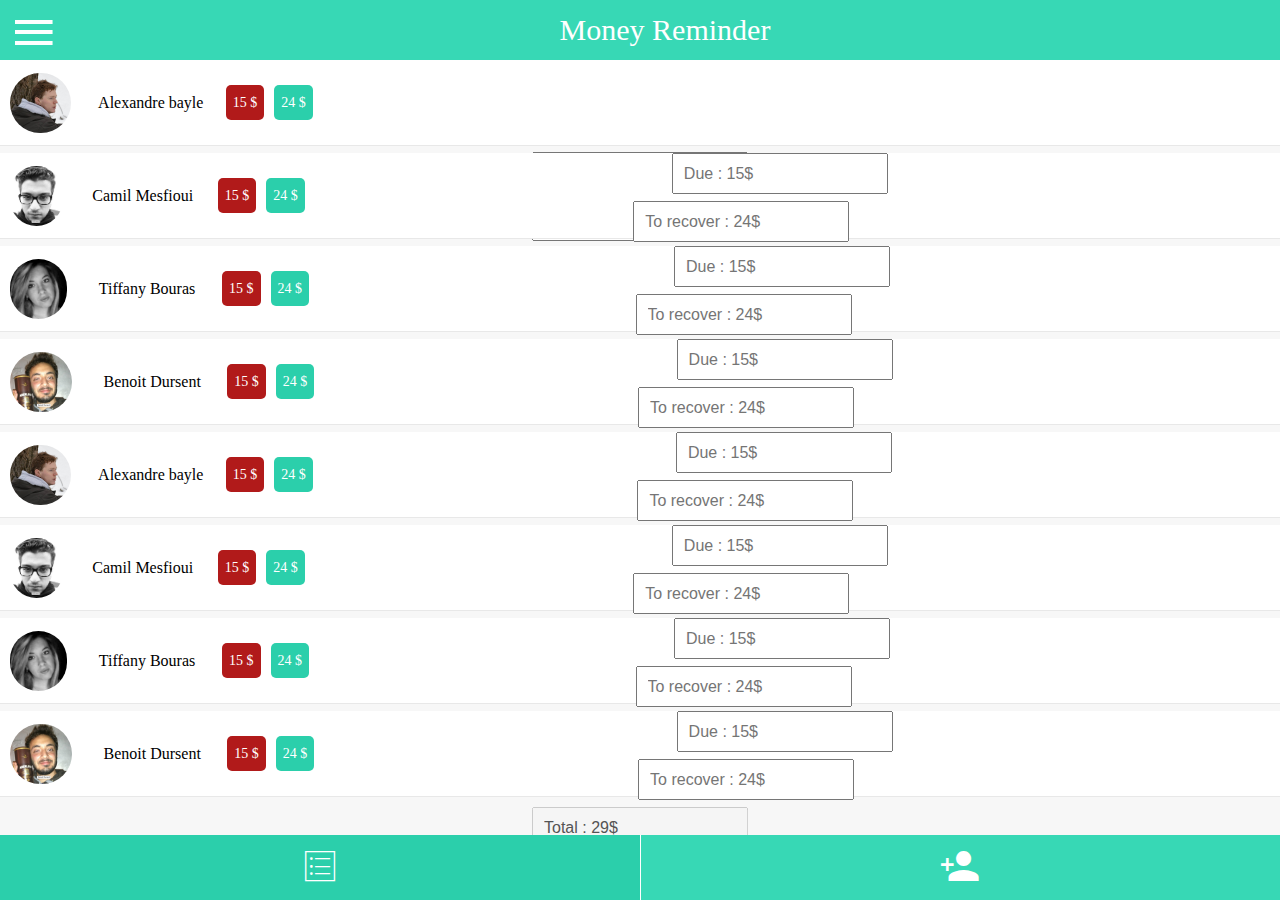
==== www/index.html @ 6ab13bf5 "init" ====
<!DOCTYPE html>
<!--
    Licensed to the Apache Software Foundation (ASF) under one
    or more contributor license agreements.  See the NOTICE file
    distributed with this work for additional information
    regarding copyright ownership.  The ASF licenses this file
    to you under the Apache License, Version 2.0 (the
    "License"); you may not use this file except in compliance
    with the License.  You may obtain a copy of the License at

    http://www.apache.org/licenses/LICENSE-2.0

    Unless required by applicable law or agreed to in writing,
    software distributed under the License is distributed on an
    "AS IS" BASIS, WITHOUT WARRANTIES OR CONDITIONS OF ANY
     KIND, either express or implied.  See the License for the
    specific language governing permissions and limitations
    under the License.
-->
<html>
    <head>
        <meta charset="utf-8" />
        <meta name="msapplication-tap-highlight" content="no" />
        <!-- WARNING: for iOS 7, remove the width=device-width and height=device-height attributes. See https://issues.apache.org/jira/browse/CB-4323 -->
        <meta name="viewport" content="user-scalable=no, initial-scale=1, maximum-scale=1, minimum-scale=1, width=device-width, target-densitydpi=device-dpi" />
        <link rel="stylesheet" type="text/css" href="css/ionicons.min.css" />
        <link rel="stylesheet" type="text/css" href="css/style.css" />
        <title>Money Reminder</title>
    </head>
    <body>

    <!-- ***************** SIDEBAR ******************** -->
    <nav class="sidebar" id="nav">
        <div class="user">
            <img src="img/jb2.jpg" alt=""/>
            <div class="submenu spacer">
                <a href="#" id="submenu-user"><i class="ion-information-circled"></i> Julien Bonnetaud</a>
                <div class="subcontent " id="subcontent-user">
                    <a class="due" href="#">  Due : <span class="counters">250 $ <i class="ion-social-usd"></i></span></a>
                    <a href="" class="recover"> Recover : <span class="counters">310 $ <i class="ion-social-usd"></i></span></a>
                    <a href="" class="total"> Total : <span class="counters">+ 129 $ <i class="ion-social-usd"></i></span></a>
                </div>
            </div>
        </div>
        <div class="submenu">
            <a href="#" id="submenu-friends"><i class="ion-android-contacts"></i> Friends</a>
            <div class="subcontent hide" id="subcontent-friends">
                <a href="#allFriends"> View all</a>
                <a href="#newFriends"> Add a friend</a>
            </div>
        </div>
        <div class="submenu">
            <a href="#"><i class="ion-stats-bars"></i> Statistics</a>
        </div>
        <div class="submenu">
            <a href="#" id="submenu-settings"><i class="ion-android-settings"></i> Settings</a>
            <div class="subcontent hide" id="subcontent-settings">
                <a href="#editProfil"> Edit Profil</a>
                <a href="#confidentiality"> Confidentiality</a>
            </div>
        </div>
    </nav>
    <!-- ***************** FIN SIDEBAR ******************** -->
    <div class="main">
        <header class="header">
            <span>Money Reminder</span>
            <a class="display-sidebar" href="#nav"><i class="icon ion-android-menu"></i></a>
        </header>
        <div class="main-content">
            <div class="friend-panel-mini" data-id="1">
                <img src="img/alex.png" alt="friend1"/>
                <span class="name">Alexandre bayle</span>
                <span class="due">15 $</span>
                <span class="recover"> 24 $</span>
                <div class="clear"></div>
                <div class="friend-open-panel">
                    <input class="newDue" type="text" placeholder="Due : 15$"/>
                    <input class="newRecover" type="text" placeholder="To recover : 24$"/>
                    <input class="total" type="text" value="Total : +7$" disabled/>
                    <button>Save</button>
                </div>
            </div>
            <div class="friend-panel-mini" data-id="2">
                <img src="img/cams.png" alt="friend1"/>
                <span class="name">Camil Mesfioui</span>
                <span class="due">15 $</span>
                <span class="recover"> 24 $</span>
                <div class="friend-open-panel">
                    <input class="newDue" type="text" placeholder="Due : 15$"/>
                    <input class="newRecover" type="text" placeholder="To recover : 24$"/>
                    <input class="total" type="text" value="Total : 29$" disabled/>
                    <button>Save</button>
                </div>
            </div>
            <div class="friend-panel-mini" data-id="3">
                <img src="img/tiff.png" alt="friend1"/>
                <span class="name">Tiffany Bouras</span>
                <span class="due">15 $</span>
                <span class="recover"> 24 $</span>
                <div class="friend-open-panel">
                    <input class="newDue" type="text" placeholder="Due : 15$"/>
                    <input class="newRecover" type="text" placeholder="To recover : 24$"/>
                    <input class="total" type="text" value="Total : 29$" disabled/>
                    <button>Save</button>
                </div>
            </div>
            <div class="friend-panel-mini">
                <img src="img/benoit.png" alt="friend1"/>
                <span class="name">Benoit Dursent</span>
                <span class="due">15 $</span>
                <span class="recover"> 24 $</span>
                <div class="friend-open-panel">
                    <input class="newDue" type="text" placeholder="Due : 15$"/>
                    <input class="newRecover" type="text" placeholder="To recover : 24$"/>
                    <input class="total" type="text" value="Total : 29$" disabled/>
                    <button>Save</button>
                </div>
            </div>
            <div class="friend-panel-mini">
                <img src="img/alex.png" alt="friend1"/>
                <span class="name">Alexandre bayle</span>
                <span class="due">15 $</span>
                <span class="recover"> 24 $</span>
                <div class="friend-open-panel">
                    <input class="newDue" type="text" placeholder="Due : 15$"/>
                    <input class="newRecover" type="text" placeholder="To recover : 24$"/>
                    <input class="total" type="text" value="Total : 29$" disabled/>
                    <button>Save</button>
                </div>
            </div>
            <div class="friend-panel-mini">
                <img src="img/cams.png" alt="friend1"/>
                <span class="name">Camil Mesfioui</span>
                <span class="due">15 $</span>
                <span class="recover"> 24 $</span>
                <div class="friend-open-panel">
                    <input class="newDue" type="text" placeholder="Due : 15$"/>
                    <input class="newRecover" type="text" placeholder="To recover : 24$"/>
                    <input class="total" type="text" value="Total : 29$" disabled/>
                    <button>Save</button>
                </div>
            </div>
            <div class="friend-panel-mini">
                <img src="img/tiff.png" alt="friend1"/>
                <span class="name">Tiffany Bouras</span>
                <span class="due">15 $</span>
                <span class="recover"> 24 $</span>
                <div class="friend-open-panel">
                    <input class="newDue" type="text" placeholder="Due : 15$"/>
                    <input class="newRecover" type="text" placeholder="To recover : 24$"/>
                    <input class="total" type="text" value="Total : 29$" disabled/>
                    <button>Save</button>
                </div>
            </div>
            <div class="friend-panel-mini">
                <img src="img/benoit.png" alt="friend1"/>
                <span class="name">Benoit Dursent</span>
                <span class="due">15 $</span>
                <span class="recover"> 24 $</span>
                <div class="friend-open-panel">
                    <input class="newDue" type="text" placeholder="Due : 15$"/>
                    <input class="newRecover" type="text" placeholder="To recover : 24$"/>
                    <input class="total" type="text" value="Total : 29$" disabled/>
                    <button>Save</button>
                </div>
            </div>
        </div>
        <!-- ***************** BOTTOM NAV ******************** -->
        <nav class="bottom-nav">
            <a href="#viewFriends" class="viewFriends active"><i class="ion-ios-list-outline"></i></a>
            <a href="#addFriend" class="addFriend"><i class="ion-android-person-add"></i></a>
        </nav>
    </div>
    </body>
    <script type="text/javascript" src="js/jquery-2.1.3.min.js"></script>
    <script type="text/javascript" src="js/jquery-inherit.min.js"></script>
    <script type="text/javascript" src="js/app.js"></script>
</html>
---- www/css/style.css ----
html, body, div, span, applet, object, iframe,
h1, h2, h3, h4, h5, h6, p, blockquote, pre,
a, abbr, acronym, address, big, cite, code,
del, dfn, em, img, ins, kbd, q, s, samp,
small, strike, strong, sub, sup, tt, var,
b, u, i, center,
dl, dt, dd, ol, ul, li,
fieldset, form, label, legend,
table, caption, tbody, tfoot, thead, tr, th, td,
article, aside, canvas, details, embed,
figure, figcaption, footer, header, hgroup,
menu, nav, output, ruby, section, summary,
time, mark, audio, video {
    margin: 0;
    padding: 0;
    border: 0;
    font-size: 100%;
    font: inherit;
    vertical-align: baseline;
}
/* HTML5 display-role reset for older browsers */
article, aside, details, figcaption, figure,
footer, header, hgroup, menu, nav, section {
    display: block;
}
body {
    line-height: 1;
}
ol, ul {
    list-style: none;
}
blockquote, q {
    quotes: none;
}
blockquote:before, blockquote:after,
q:before, q:after {
    content: '';
    content: none;
}
table {
    border-collapse: collapse;
    border-spacing: 0;
}
.hide{
    display: none;
}
.show{
    display: block;
}
.clear {
    clear: both;
}
/*
********************* HEADER *********************
*/

body {
    background: #f7f7f7;
    position: absolute;
    overflow: hidden;
    top: 0;
    left: 0;
    display: block;
    width: 100%;
    bottom: 0;
}

header {
    position: absolute;
    color: #ffffff;
    top: 0;
    left: 0;
    display: block;
    width: 100%;
    height: 60px;
    line-height: 60px;
    font-size: 30px;
    background: #37d8b5;
}
header span {
    position: absolute;
    color: #ffffff;
    text-align: center;
    top: 0;
    left: 25px;
    display: block;
    width: 100%;
    height: 60px;
    line-height: 60px;
    font-size: 30px;
    background: #37d8b5;
}
header .display-sidebar {
    position: absolute;
    display: block;
    height: 60px;
    width: 40px;
    top: 0px;
    left: 15px;
    line-height: 68px;
    font-size: 50px;
    color: #ffffff;
}
.main {
    position: absolute;
    top: 0;
    bottom: 0;
    left: 0px;
    display: block;
    width: 100%;
}
/*
********************* SIDEBAR *********************
*/
nav.sidebar {
    z-index: 50;
    position: absolute;
    padding-top: 20px;
    top: 0px;
    left: -255px;
    width: 255px;
    bottom: 0;
    background: #272930;
    color: #ffffff;
}
.user{
    padding: 15px;
    margin-top: 15px;
}
.user img{
    display: block;
    margin: 0 auto;
    width: 130px;
    -webkit-border-radius: 75px;
    border-radius: 75px;
    vertical-align: middle;
    border: 1px solid #ffffff;
}
.user p{
    padding-top: 15px;
    color: #ffffff;
    font-size: 18px;
    text-align: center;
}
.counters{
    color: #37d8b5;
}
.menu a, .submenu a{
    height: 40px;
    display: block;
    color: #ffffff;
    line-height: 40px;
    border-top: 1px solid #32353e;
    border-bottom: 1px solid #000000;
    font-size: 16px;
    text-decoration: none;
    text-align: center;
}
.menu a, .submenu a:first-child{
    height: 40px;
    display: block;
    color: #ffffff;
    line-height: 40px;
    border-top: 1px solid #32353e;
    border-bottom: 1px solid #000000;
    font-size: 16px;
    text-decoration: none;
}
.menu a:hover,.submenu a:hover{
    background: #2A2C34;
    border-right: 3px solid #2bcfab;
}
.submenu .right{
    float: right;
    padding-right: 15px;
}
.subcontent{
    background: #1A1C20;
}
.subcontent a{
    border: inherit;
    height: 30px;
    line-height: 30px;
}

.subcontent a.due span{
    color: #b11a1a;
}
.subcontent a.due span:hover, .subcontent a.recover span:hover{
    cursor: pointer;
}
.subcontent a.recover span{
    color: #ffffff;
}

/*
********************* MAIN CONTENT *********************
*/
.main-content {
    position: absolute;
    top: 60px;
    left: 0;
    bottom: 60px;
    overflow-y: scroll;
    display: block;
    width: 100%;
    text-align: center;
}

.friend-panel-mini {
    display: block;
    height: 85px;
    line-height: 85px;
    position: relative;
    background: #ffffff;
    border-bottom: 1px solid #e8e8e8;
    transition: all 0.2s ease;
}
.friend-panel-mini.active {
    display: block;
    line-height: 85px;
    position: relative;
    background: #ffffff;
    border-bottom: 1px solid #e8e8e8;
    transition: all 0.5s ease;
}
.friend-panel-mini img {
    position: relative;
    top: 13px;
    left: 10px;
    border-radius: 60px;
    height: 60px;
    display: inline-block;
    float: left;
}
.friend-panel-mini span {
    position: relative;
    height: 85px;
    line-height: 85px;
    cursor: pointer;
    display: inline-block;
    float: left;
}
.friend-panel-mini span.name {
    left: 15px;
    width: 150px;
}
.friend-panel-mini span.recover {
    left: 25px;
    top: 25px;
    background: #2bcfab;
    font-size: 14px;
    border-radius: 5px;
    padding: 5px 7px;
    height: 25px;
    color: #ffffff;
    line-height: 25px;
}
.friend-panel-mini span.due {
    top: 25px;
    left: 15px;
    background: #b11a1a;
    border-radius: 5px;
    height: 25px;
    line-height: 25px;
    padding: 5px 7px;
    font-size: 14px;
    color: #ffffff;
}
.friend-open-panel{
    padding-bottom: 15px;
}
.friend-open-panel input{
    width: 200px;
    margin: 7px auto;
    height: 35px;
    font-size: 16px;
    padding-left: 10px;
    display: block;
}
.friend-open-panel button{
    height: 35px;
    background: none;
    line-height: 30px;
    color: #37d8b5;
    border: 1px solid #37d8b5;
    font-size: 16px;
    display: block;
    width: 200px;
    margin: 7px auto;
    cursor: pointer;
}
.friend-open-panel input.newDue, .friend-open-panel input.newDue:-moz-placeholder, .friend-open-panel input.newDue:-ms-input-placeholder, .friend-open-panel input.newDue::-webkit-input-placeholder{
    color: #b11a1a;
}
.friend-open-panel input.newRecover, .friend-open-panel input.newRecover:-moz-placeholder, .friend-open-panel input.newRecover:-ms-input-placeholder, .friend-open-panel input.newRecover::-webkit-input-placeholder{
    color: #37d8b5;
}

/*
********************* BOTTOM NAV *********************
*/
nav.bottom-nav {
    position: absolute;
    bottom: 0;
    left: 0;
    display: block;
    width: 100%;
    background: #37d8b5;
    color: #ffffff;
    height: 65px;
    text-align: center;
}
nav.bottom-nav a {
    width: 50%;
    line-height: 65px;
    position: absolute;
    font-size: 40px;
    height: 65px;
    display: inline-block;
    color: #ffffff;
}
nav.bottom-nav a.active {
    background: #2bcfab;
}

nav.bottom-nav a:first-child {
    border-right: 1px solid #ffffff;
}
nav.bottom-nav a.viewFriends {
    left: 0;
    top: 0;
}
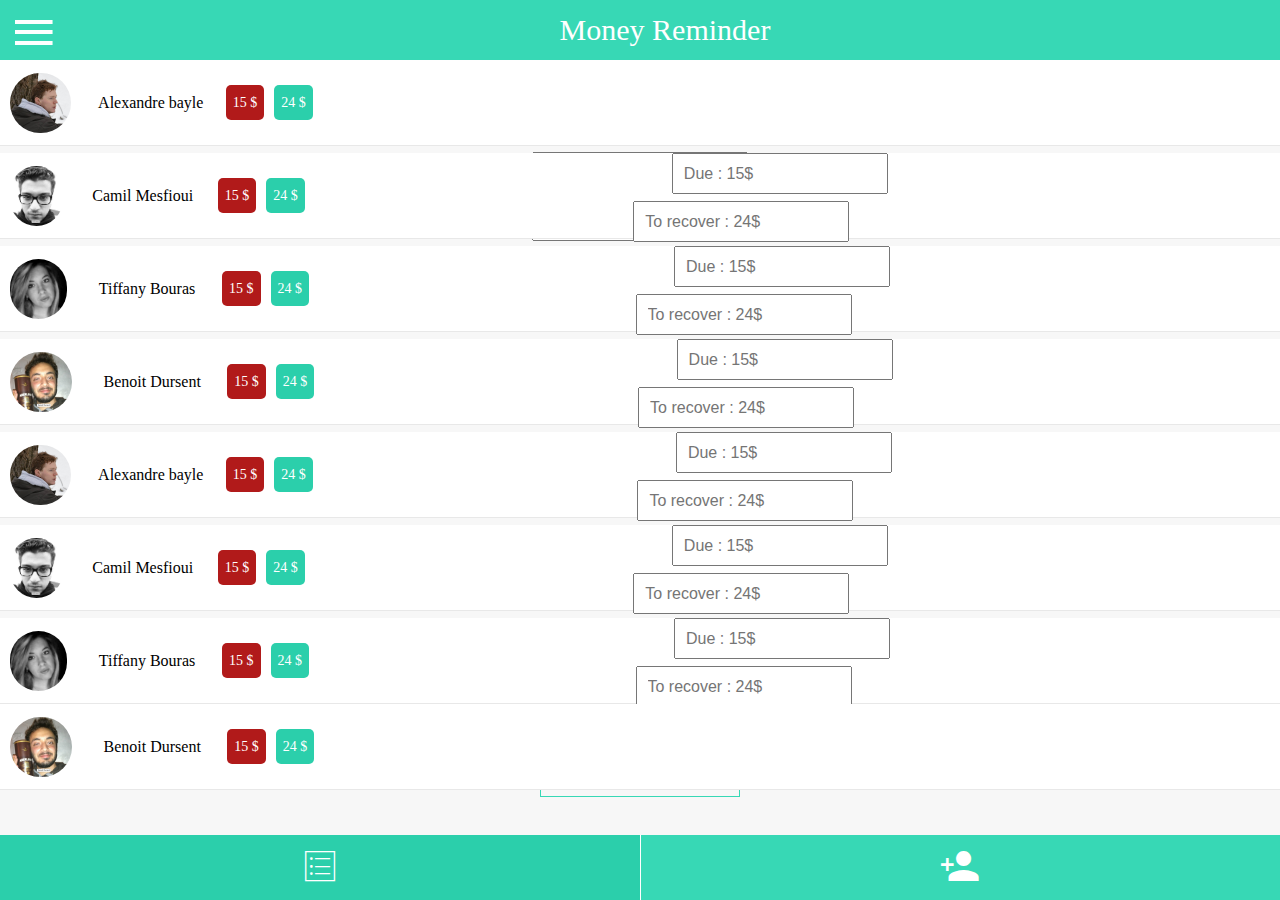
==== commit e30eeceb: "update" ====
--- a/www/index.html
+++ b/www/index.html
@@ -157,12 +157,6 @@
                 <span class="name">Benoit Dursent</span>
                 <span class="due">15 $</span>
                 <span class="recover"> 24 $</span>
-                <div class="friend-open-panel">
-                    <input class="newDue" type="text" placeholder="Due : 15$"/>
-                    <input class="newRecover" type="text" placeholder="To recover : 24$"/>
-                    <input class="total" type="text" value="Total : 29$" disabled/>
-                    <button>Save</button>
-                </div>
             </div>
         </div>
         <!-- ***************** BOTTOM NAV ******************** -->
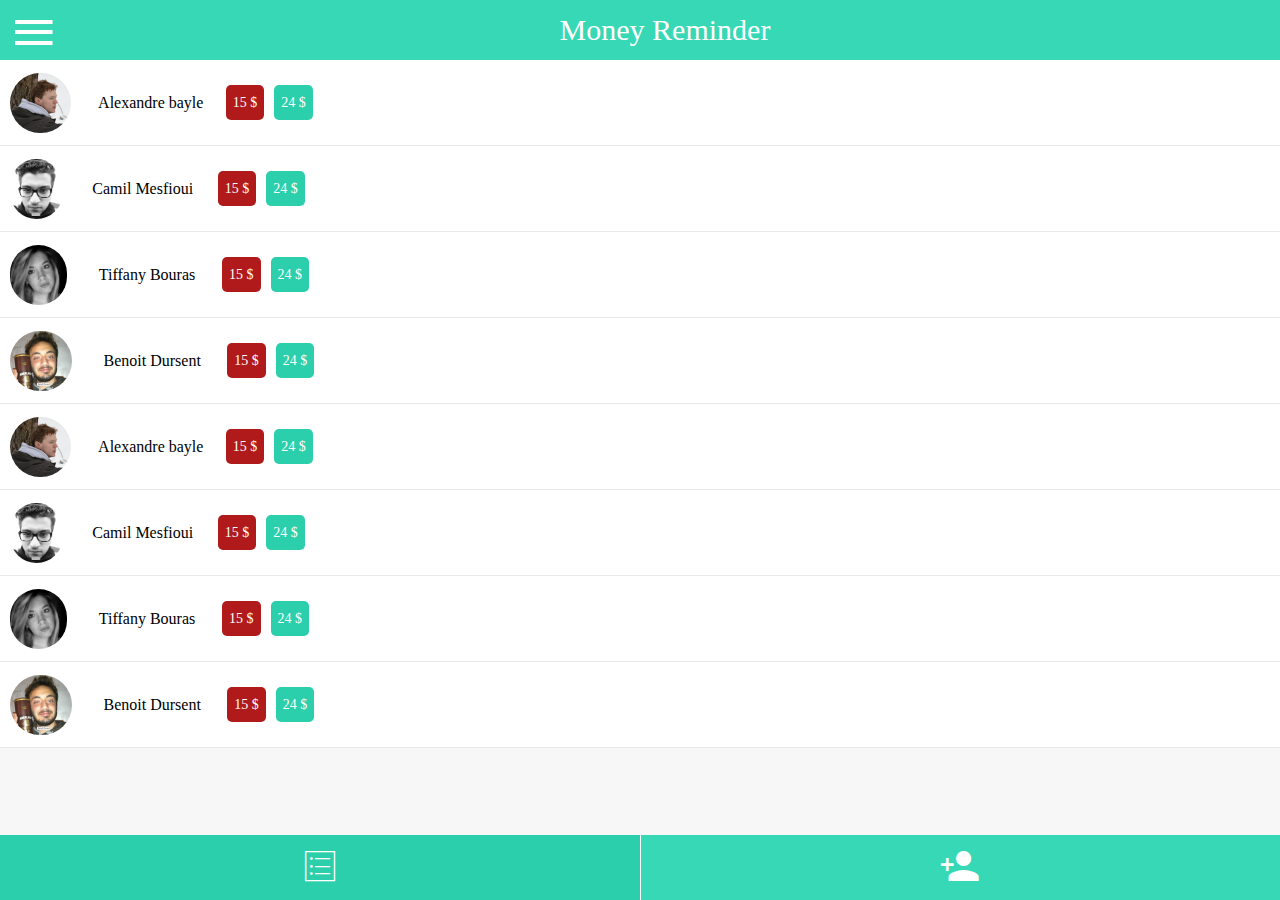
==== commit a74673d0: "fix nav" ====
--- a/www/index.html
+++ b/www/index.html
@@ -22,7 +22,7 @@
         <meta charset="utf-8" />
         <meta name="msapplication-tap-highlight" content="no" />
         <!-- WARNING: for iOS 7, remove the width=device-width and height=device-height attributes. See https://issues.apache.org/jira/browse/CB-4323 -->
-        <meta name="viewport" content="user-scalable=no, initial-scale=1, maximum-scale=1, minimum-scale=1, width=device-width, target-densitydpi=device-dpi" />
+        <meta name="viewport" content="width=device-width, initial-scale=1.0, maximum-scale=1.0, target-densitydpi=medium-dpi, user-scalable=0" />
         <link rel="stylesheet" type="text/css" href="css/ionicons.min.css" />
         <link rel="stylesheet" type="text/css" href="css/style.css" />
         <title>Money Reminder</title>
@@ -73,84 +73,42 @@
                 <span class="due">15 $</span>
                 <span class="recover"> 24 $</span>
                 <div class="clear"></div>
-                <div class="friend-open-panel">
-                    <input class="newDue" type="text" placeholder="Due : 15$"/>
-                    <input class="newRecover" type="text" placeholder="To recover : 24$"/>
-                    <input class="total" type="text" value="Total : +7$" disabled/>
-                    <button>Save</button>
-                </div>
             </div>
             <div class="friend-panel-mini" data-id="2">
                 <img src="img/cams.png" alt="friend1"/>
                 <span class="name">Camil Mesfioui</span>
                 <span class="due">15 $</span>
                 <span class="recover"> 24 $</span>
-                <div class="friend-open-panel">
-                    <input class="newDue" type="text" placeholder="Due : 15$"/>
-                    <input class="newRecover" type="text" placeholder="To recover : 24$"/>
-                    <input class="total" type="text" value="Total : 29$" disabled/>
-                    <button>Save</button>
-                </div>
             </div>
             <div class="friend-panel-mini" data-id="3">
                 <img src="img/tiff.png" alt="friend1"/>
                 <span class="name">Tiffany Bouras</span>
                 <span class="due">15 $</span>
                 <span class="recover"> 24 $</span>
-                <div class="friend-open-panel">
-                    <input class="newDue" type="text" placeholder="Due : 15$"/>
-                    <input class="newRecover" type="text" placeholder="To recover : 24$"/>
-                    <input class="total" type="text" value="Total : 29$" disabled/>
-                    <button>Save</button>
-                </div>
             </div>
             <div class="friend-panel-mini">
                 <img src="img/benoit.png" alt="friend1"/>
                 <span class="name">Benoit Dursent</span>
                 <span class="due">15 $</span>
                 <span class="recover"> 24 $</span>
-                <div class="friend-open-panel">
-                    <input class="newDue" type="text" placeholder="Due : 15$"/>
-                    <input class="newRecover" type="text" placeholder="To recover : 24$"/>
-                    <input class="total" type="text" value="Total : 29$" disabled/>
-                    <button>Save</button>
-                </div>
             </div>
             <div class="friend-panel-mini">
                 <img src="img/alex.png" alt="friend1"/>
                 <span class="name">Alexandre bayle</span>
                 <span class="due">15 $</span>
                 <span class="recover"> 24 $</span>
-                <div class="friend-open-panel">
-                    <input class="newDue" type="text" placeholder="Due : 15$"/>
-                    <input class="newRecover" type="text" placeholder="To recover : 24$"/>
-                    <input class="total" type="text" value="Total : 29$" disabled/>
-                    <button>Save</button>
-                </div>
             </div>
             <div class="friend-panel-mini">
                 <img src="img/cams.png" alt="friend1"/>
                 <span class="name">Camil Mesfioui</span>
                 <span class="due">15 $</span>
                 <span class="recover"> 24 $</span>
-                <div class="friend-open-panel">
-                    <input class="newDue" type="text" placeholder="Due : 15$"/>
-                    <input class="newRecover" type="text" placeholder="To recover : 24$"/>
-                    <input class="total" type="text" value="Total : 29$" disabled/>
-                    <button>Save</button>
-                </div>
             </div>
             <div class="friend-panel-mini">
                 <img src="img/tiff.png" alt="friend1"/>
                 <span class="name">Tiffany Bouras</span>
                 <span class="due">15 $</span>
                 <span class="recover"> 24 $</span>
-                <div class="friend-open-panel">
-                    <input class="newDue" type="text" placeholder="Due : 15$"/>
-                    <input class="newRecover" type="text" placeholder="To recover : 24$"/>
-                    <input class="total" type="text" value="Total : 29$" disabled/>
-                    <button>Save</button>
-                </div>
             </div>
             <div class="friend-panel-mini">
                 <img src="img/benoit.png" alt="friend1"/>
--- a/www/css/style.css
+++ b/www/css/style.css
@@ -330,4 +330,8 @@
 nav.bottom-nav a.viewFriends {
     left: 0;
     top: 0;
+}
+nav.bottom-nav a.addFriend {
+    right: 0;
+    top: 0;
 }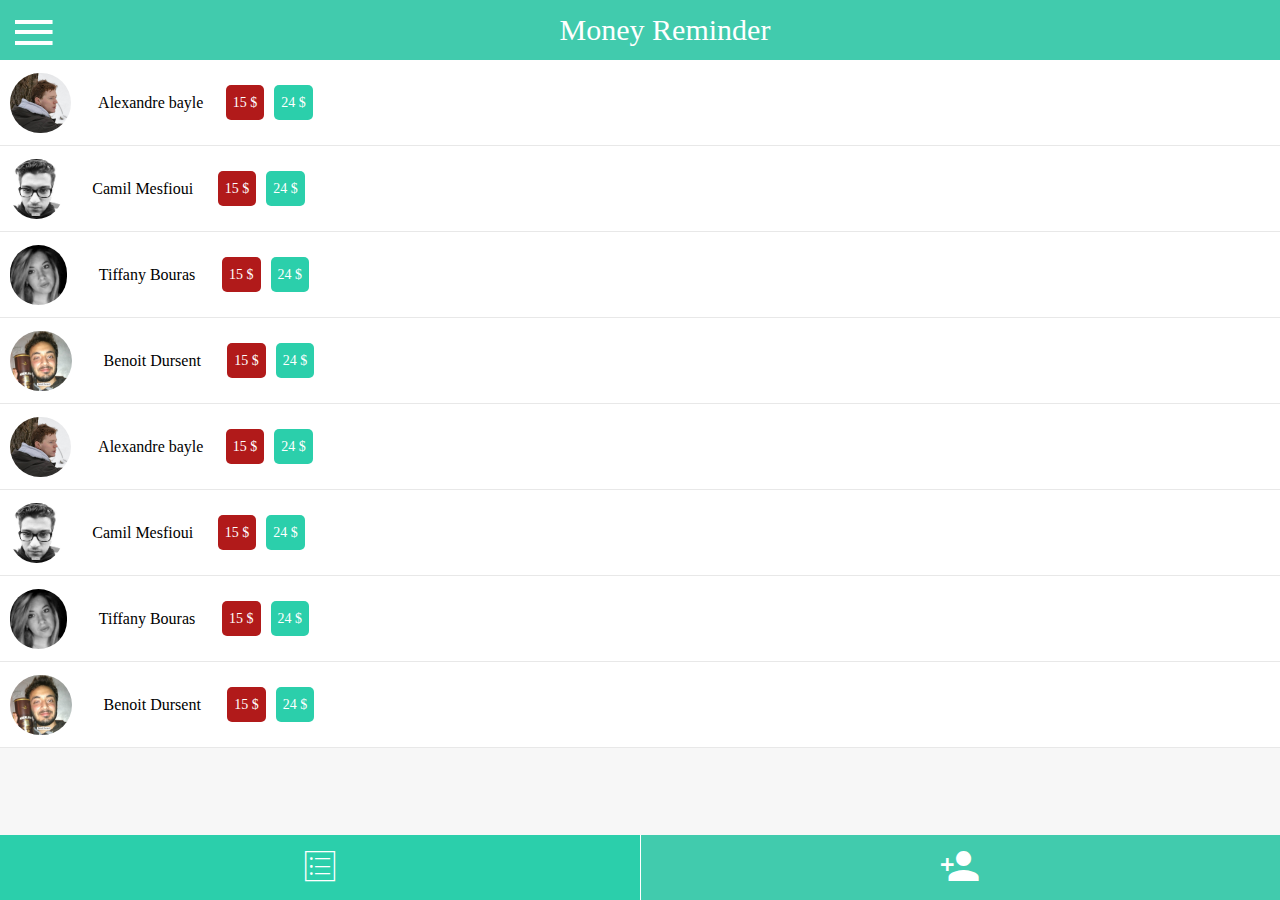
==== commit 6b4cdef3: "update" ====
--- a/www/index.html
+++ b/www/index.html
@@ -66,6 +66,19 @@
             <span>Money Reminder</span>
             <a class="display-sidebar" href="#nav"><i class="icon ion-android-menu"></i></a>
         </header>
+        <div class="friend-panel-single" data-id="1">
+            <div class="header-single">
+                <div class="background">
+                    <img src="img/alex.png" alt="friend1"/>
+                    <div class="mask"></div>
+                    <img src="img/alex.png" alt="friend1" class="single-picture"/>
+                    <span class="name">Alexandre bayle</span>
+                    <span class="due">15 $</span>
+                    <span class="recover"> 24 $</span>
+                </div>
+                <div class="clear"></div>
+            </div>
+        </div>
         <div class="main-content">
             <div class="friend-panel-mini" data-id="1">
                 <img src="img/alex.png" alt="friend1"/>
--- a/www/css/style.css
+++ b/www/css/style.css
@@ -25,6 +25,7 @@
 }
 body {
     line-height: 1;
+    overflow: hidden;
 }
 ol, ul {
     list-style: none;
@@ -75,7 +76,7 @@
     height: 60px;
     line-height: 60px;
     font-size: 30px;
-    background: #37d8b5;
+    background: #41cbad;
 }
 header span {
     position: absolute;
@@ -88,7 +89,7 @@
     height: 60px;
     line-height: 60px;
     font-size: 30px;
-    background: #37d8b5;
+    background: #41cbad;
 }
 header .display-sidebar {
     position: absolute;
@@ -143,7 +144,7 @@
     text-align: center;
 }
 .counters{
-    color: #37d8b5;
+    color: #41cbad;
 }
 .menu a, .submenu a{
     height: 40px;
@@ -201,7 +202,6 @@
     top: 60px;
     left: 0;
     bottom: 60px;
-    overflow-y: scroll;
     display: block;
     width: 100%;
     text-align: center;
@@ -282,8 +282,8 @@
     height: 35px;
     background: none;
     line-height: 30px;
-    color: #37d8b5;
-    border: 1px solid #37d8b5;
+    color: #41cbad;
+    border: 1px solid #41cbad;
     font-size: 16px;
     display: block;
     width: 200px;
@@ -294,7 +294,7 @@
     color: #b11a1a;
 }
 .friend-open-panel input.newRecover, .friend-open-panel input.newRecover:-moz-placeholder, .friend-open-panel input.newRecover:-ms-input-placeholder, .friend-open-panel input.newRecover::-webkit-input-placeholder{
-    color: #37d8b5;
+    color: #41cbad;
 }
 
 /*
@@ -306,10 +306,11 @@
     left: 0;
     display: block;
     width: 100%;
-    background: #37d8b5;
+    background: #41cbad;
     color: #ffffff;
     height: 65px;
     text-align: center;
+    z-index: 350;
 }
 nav.bottom-nav a {
     width: 50%;
@@ -334,4 +335,98 @@
 nav.bottom-nav a.addFriend {
     right: 0;
     top: 0;
+}
+
+/*********** FRIEND SINGLE *****************/
+.friend-panel-single {
+    position: absolute;
+    opacity: 0;
+    left: 0;
+    top: 60px;
+    bottom: 60px;
+    z-index: 200;
+    background: #ffffff;
+    width: 100%;
+    text-align: center;
+}
+.friend-panel-single .header-single {
+    position: relative;
+    height: 210px;
+    width: 100%;
+}
+.friend-panel-single .header-single .background img {
+    width: 100%;
+    height: 210px;
+    left: 0;
+    position: absolute;
+    z-index: 5;
+}
+
+.friend-panel-single .header-single .background img.single-picture{
+    position: relative;
+    top: 30px;
+    z-index: 15;
+    width: 130px;
+    border: 2px solid #41cbad;
+    border-radius: 130px;
+    height: 130px;
+    margin: 0 auto;
+}
+
+.friend-panel-single .header-single .background span.name {
+    position: relative;
+    z-index: 15;
+    display: block;
+    width: 100%;
+    text-align: center;
+    color: #ffffff;
+    background: #32353e;
+    height: 50px;
+    line-height: 50px;
+    font-size: 20px;
+    top: 55px;
+    margin: 0 auto;
+}
+.friend-panel-single .header-single .background span.due {
+    position: relative;
+    z-index: 15;
+    display: block;
+    width: 80px;
+    text-align: center;
+    color: #ffffff;
+    height: 80px;
+    border-radius: 80px;
+    background: #b11a1a;
+    font-size: 18px;
+    cursor: pointer;
+    left: -75px;
+    top: 110px;
+    line-height: 80px;
+    margin: 0 auto;
+}
+.friend-panel-single .header-single .background span.recover {
+    position: relative;
+    cursor: pointer;
+    z-index: 15;
+    display: block;
+    width: 80px;
+    line-height: 80px;
+    text-align: center;
+    color: #ffffff;
+    height: 80px;
+    border-radius: 80px;
+    background: #41cbad;
+    font-size: 18px;
+    left: 75px;
+    top: 30px;
+    margin: 0 auto;
+}
+
+.friend-panel-single .header-single .background div.mask {
+    position: absolute;
+    background: rgba(255,255,255,0.8);
+    width: 100%;
+    z-index: 10;
+    left: 0;
+    height: 210px;
 }